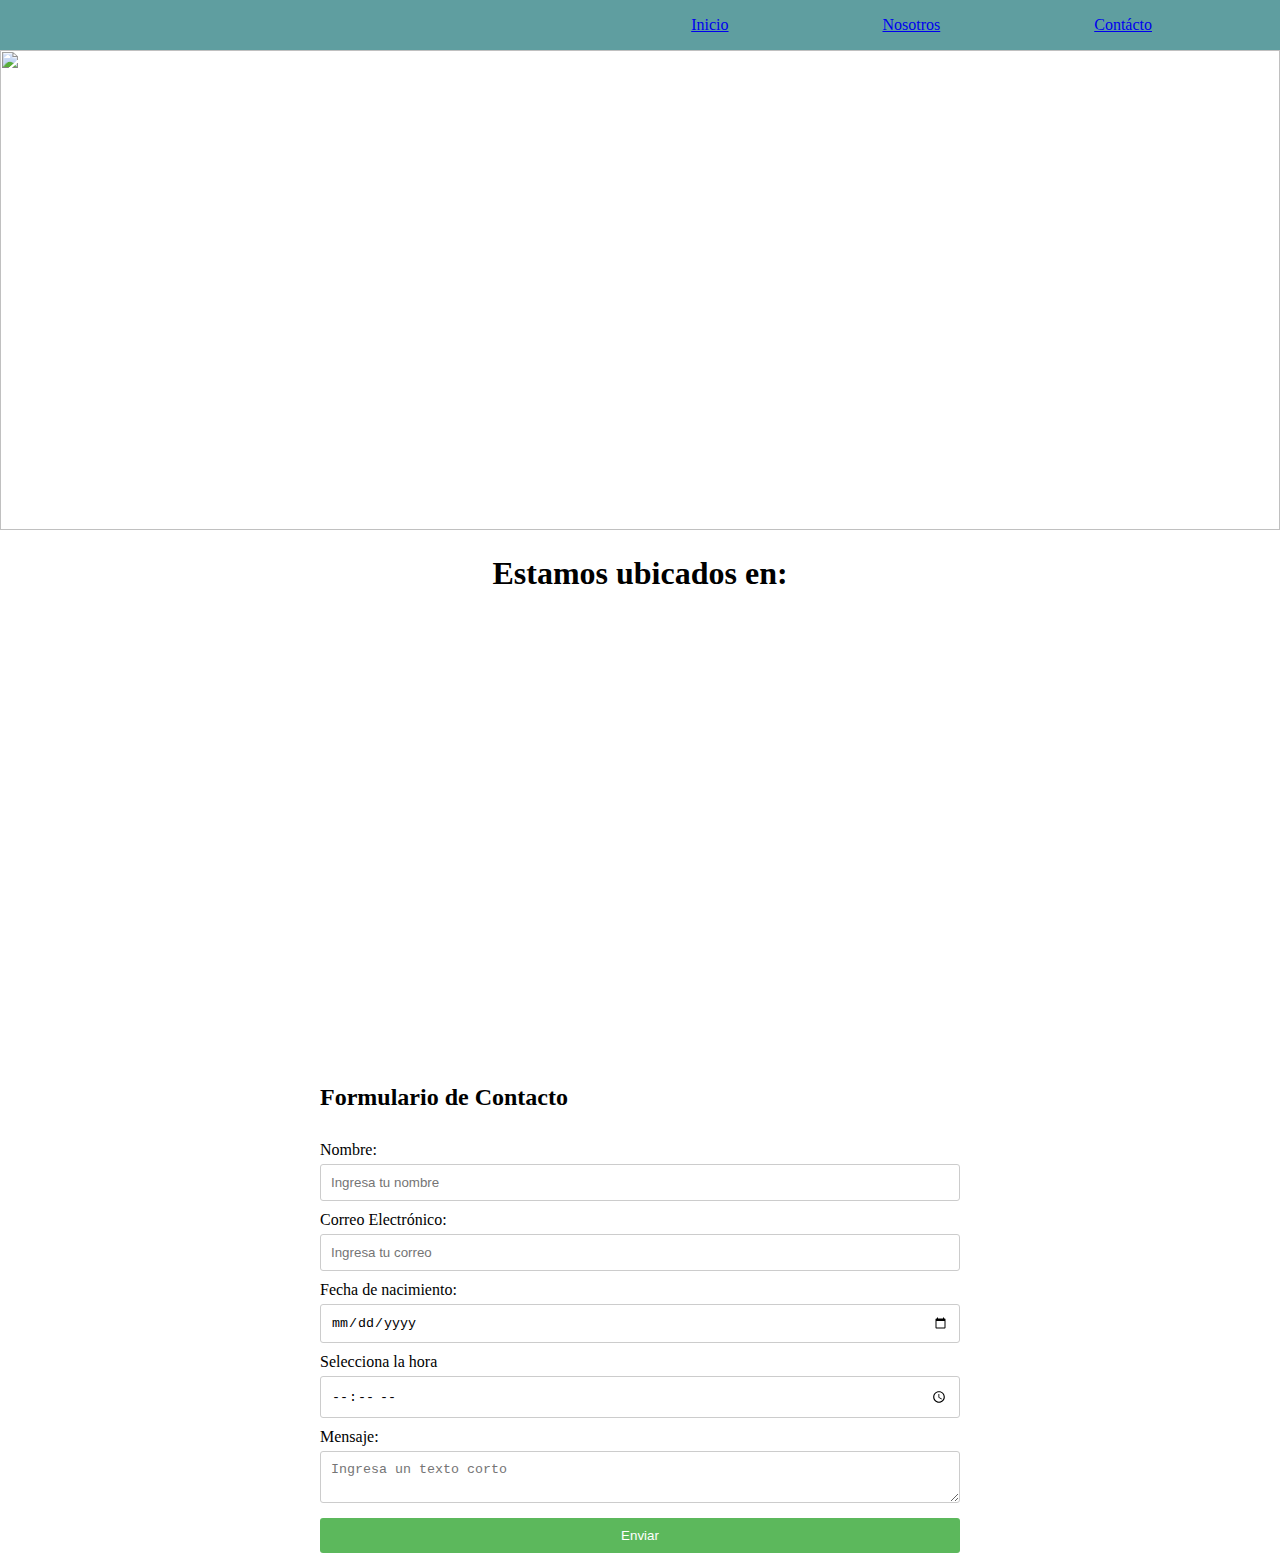
==== pages/about_us.html @ 5e891c22 "first commit" ====
<!DOCTYPE html>
<html lang="en">
  <head>
    <meta charset="UTF-8" />
    <meta name="viewport" content="width=device-width, initial-scale=1.0" />
    <title>Document</title>
    <link rel="stylesheet" href="about_us.css" />
  </head>
  <body>
    <nav class="menu">
      <ul>
        <li>
          <a href="/">Inicio</a>
        </li>
        <li>
          <a href="/pages/about_us.html">Nosotros</a>
        </li>
        <li>
          <a href="/">Contácto</a>
        </li>
      </ul>
    </nav>
    <section class="principal">
      <div class="principal_img">
        <img
          src="https://definicion.de/wp-content/uploads/2011/01/casa-2.jpg"
          alt=""
        />
      </div>
    </section>
    <section class="map">
      <h1>Estamos ubicados en:</h1>
      <div class="map_ubication">
        <iframe
          src="https://www.google.com/maps/embed?pb=!1m18!1m12!1m3!1d3966.0876843199453!2d-75.57044252524237!3d6.252176826257334!2m3!1f0!2f0!3f0!3m2!1i1024!2i768!4f13.1!3m3!1m2!1s0x8e4428f9301c537b%3A0xf70f78994dfb796a!2sPlazuela%20Nutibara!5e0!3m2!1ses!2sco!4v1722098660285!5m2!1ses!2sco"
          width="600"
          height="450"
          style="border: 0"
          allowfullscreen=""
          loading="lazy"
          referrerpolicy="no-referrer-when-downgrade"
        ></iframe>
      </div>
    </section>

    <section class="formContact">
      <div class="container">
        <h2>Formulario de Contacto</h2>
        <form id="contactForm">
          <label for="name">Nombre:</label>
          <input type="text" placeholder="Ingresa tu nombre" id="name" name="name" required>

          <label for="email">Correo Electrónico:</label>
          <input type="email" placeholder="Ingresa tu correo" id="email" name="email" required>

          <label for="date">Fecha de nacimiento:</label>
          <input type="date" name="date"  id="date">

          <label for="time">Selecciona la hora</label>
          <input type="time" required>

          <label for="message">Mensaje:</label>
          <textarea id="message" placeholder="Ingresa un texto corto"></textarea>

          <button type="submit">Enviar</button> 
        </form>
        
     
      </div>
   
    </section>
  </body>
  <script src="script.js "></script>
</html>
---- pages/about_us.css ----
body{
    margin: 0;
}
.menu {
    display: flex;
    justify-content:flex-end;
    background-color: cadetblue;
    height: 50%;
    padding-right: 10%;
  
    ul{
    width: 40%;
    display: flex;
    list-style: none;
    justify-content: space-between;
  }
}

.principal_img{
    img{
        width: 100%;
        height: 30rem;
    }
}
.map h1{
    text-align: center;
}
.map_ubication{
    display: flex;
    justify-content: center;
    align-items: center;
}

.formContact{
    display: flex;
    justify-content: center;
}

.container{
    width: 50%;
}

/*ESTILOS FORMULARIO*/
form {
    display: flex;
    flex-direction: column;
}

label {
    margin-top: 10px;
    margin-bottom: 5px;
}

input, textarea {
    padding: 10px;
    border: 1px solid #ccc;
    border-radius: 3px;
}

textarea {
    resize: vertical;
}

button {
    margin-top: 15px;
    padding: 10px;
    border: none;
    border-radius: 3px;
    background-color: #5cb85c;
    color: #fff;
    cursor: pointer;
}

button:hover {
    background-color: #4cae4c;
}
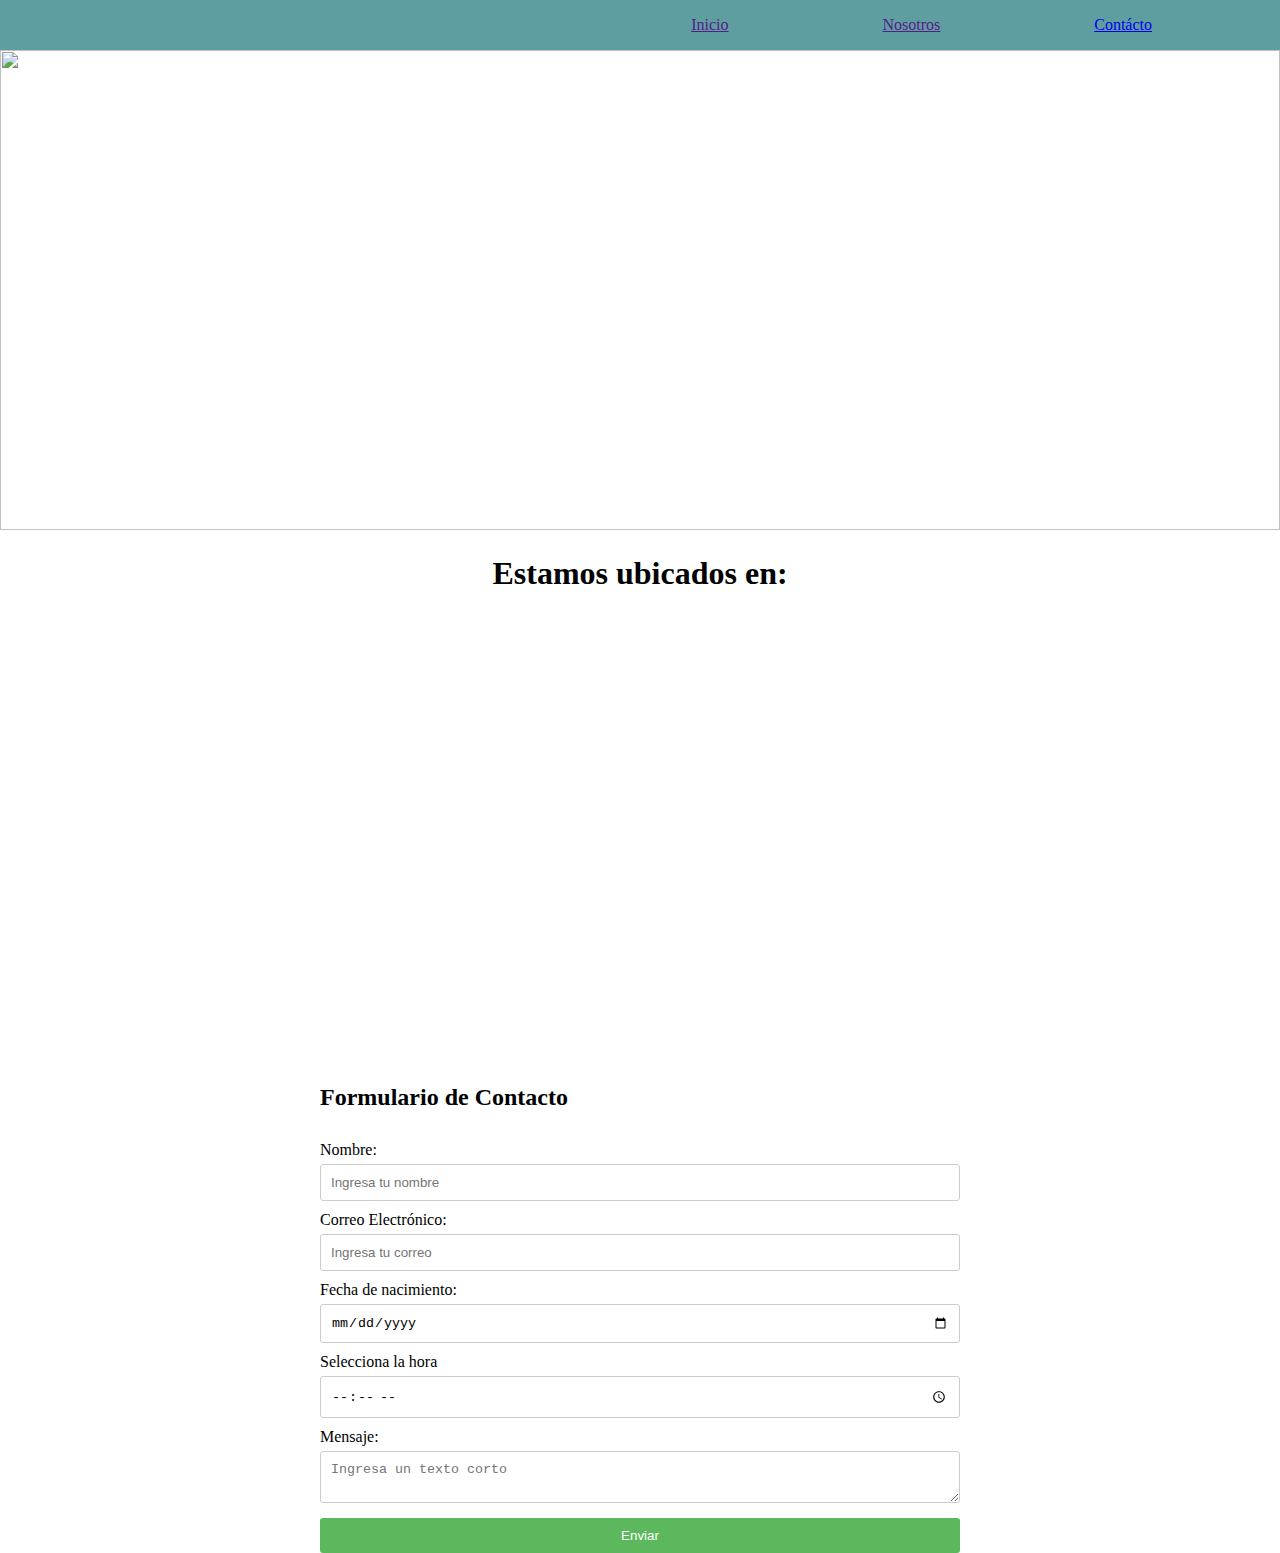
==== commit f817cb73: "changes in routes3" ====
--- a/pages/about_us.html
+++ b/pages/about_us.html
@@ -10,10 +10,10 @@
     <nav class="menu">
       <ul>
         <li>
-          <a href="/">Inicio</a>
+          <a href="">Inicio</a>
         </li>
         <li>
-          <a href="/pages/about_us.html">Nosotros</a>
+          <a href="">Nosotros</a>
         </li>
         <li>
           <a href="/">Contácto</a>
